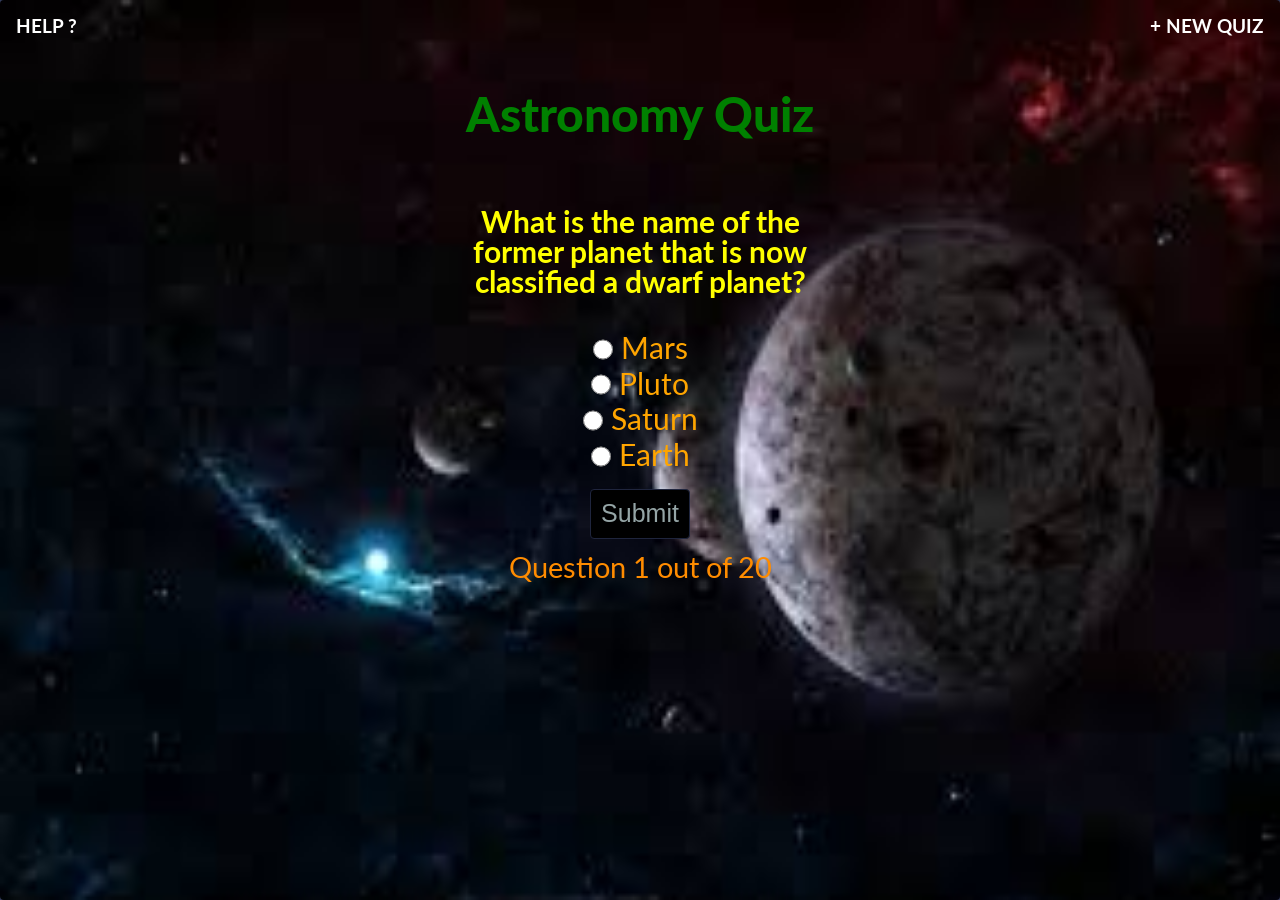
==== index.html @ 9f6614e5 "fixed lay out added background img, changed font sizes & colors" ====
<!DOCTYPE html>
<html lang="en">
	<head>

		<title>Quizz APP</title>

		<!-- Meta Tags -->
		<meta charset="utf-8"/>
		
		<!-- Stylesheets -->
		<link rel="stylesheet" href="styles/reset.css">
		<link href='http://fonts.googleapis.com/css?family=Lato:400,700,900,900italic' rel='stylesheet' type='text/css'>
		<link rel="stylesheet" href="styles/style.css"/> 

		<!-- JavaScript -->
		<script src="http://ajax.googleapis.com/ajax/libs/jquery/1.10.2/jquery.min.js"></script>
		<script type="text/javascript" src="js/app.js"></script>
	
	</head>
	<body>
		
		<header> <!--Header -->

			<!-- Top Navigation -->
			<nav> 
				<ul class="clearfix">
					<li><a class="what" href="#">Help ?</a></li>
					<li><a class="new" href="#">+ New Quiz</a></li>
				</ul>
			</nav>
			
			<!-- Modal Information Box -->
			<div class="overlay" id="modal">
				<div class="content">
					<h3>What do I do?</h3>
					<div>
						<p>Astronomy Quiz.  The Quiz goes like this: </p>
						<ul>
							<li>1. Select an <strong>Answer </strong> from one of the multiple choice possibilities.</li>
							<li>2. You need to <strong>Receive</strong> a score of 70% to pass.</li>
							<li>3. You will see your <strong>Score</strong> as you progress.</li>
						</ul>
						<p>So, Are you ready?</p>
						<a class="close" href="#">Got It!</a>
					</div>
				</div>
			</div>

			<!-- logo text -->
			<h1>Astronomy Quiz</h1>

		</header>

		<section class="game"> <!-- Guessing Section -->
			
			<h2 id="feedback">What is the name of the former planet that is now classified a dwarf planet? </h2>

			<form>
				
				<input  type = "radio" name="Answer_A" value="Pluto"> Mars <br>
				<input type = "radio" name="Answer_A" value="Pluto"> Pluto <br>
				<input  type = "radio" name="Answer_A" value="Pluto"> Saturn <br>
				<input  type = "radio" name="Answer_A" value="Pluto"> Earth <br>
      			<input type="submit" id="guessButton" class="button" name="submit" value="Submit"/>
			</form>
			
      		<p>Question <span id="score">1</span> out of 20</p>
			
			<ul id="guessList" class="guessBox clearfix">
	

			</ul>

		</section>
	</body>
</html>
---- styles/style.css ----
/*---------------------------------------------------------------------------------
   Common Styles
---------------------------------------------------------------------------------*/
/*float styles*/
.clearfix:before,
.clearfix:after {
    content: " "; /* 1 */
    display: table; /* 2 */
}

.clearfix:after {
    clear: both;
}

* {
	-webkit-box-sizing: border-box;
	-moz-box-sizing: border-box;
	box-sizing: border-box;
}

html {
	width: 100%;
	height: 100%;
	background-color: #394264;
}

body {
	position: relative;
	width: 100%;
	height: 100%;
	margin: 0 auto;
	font-family: 'Lato', Calibri, Arial, sans-serif;
	background-image:url('../images/quizz1.jpg');
	background-size: 100% 100%;
	text-align: center;
	-webkit-border-radius: 4px;
	-moz-border-radius: 4px;
	border-radius: 4px;
	-webkit-box-shadow: 0px 0px 3px rgba(0, 0, 0, 0.3);
	-moz-box-shadow: 0px 0px 3px rgba(0, 0, 0, 0.3);
	box-shadow: 0px 0px 3px rgba(0, 0, 0, 0.3);
}

a {
	text-decoration: none;
	color: black;
}

ul li {	
	display: inline;
}

/*---------------------------------------------------------------------------------
   Header Styles
---------------------------------------------------------------------------------*/

nav {
	position: relative;
	height: 10%;
	padding: 1em;
}

nav ul li {
	text-transform: uppercase;
	font-weight: 700;
	font-size: 1.2em;
}

nav ul li:first-child {
	float: left;
}

nav ul li:last-child {
	float: right;
}

nav a {

	color: #fff;
}

h1 {
	font-weight: 900;
	font-size: 3em;
	padding: 0.8em;
	color: green;

}

/*style for hidden modal*/
.overlay {
	width: 100%;
	height: 100%;
	color: #fff;
	background: #e74c3c;
	position: absolute;
	top: 0;
	left: 0;
	margin: 0;
	z-index: 1000;
	display: none;
}

.content {
	color: #fff;
	background: #e74c3c;
	position: relative;
	height: auto;
	width: 600px;
	border-radius: 3px;
	top: 15%;
	margin: auto auto;
	border: 1px solid rgba(0,0,0,0.1);
}

.content h3 {
	margin: 0;
	padding: 0.4em;
	text-align: center;
	font-size: 2.4em;
	font-weight: 300;
	opacity: 0.8;
	background: rgba(0,0,0,0.1);
	border-radius: 3px 3px 0 0;
}

.content > div {
	padding: 15px 40px 30px;
	margin: 0;
	font-weight: 300;
	font-size: 1.15em;
}

.content > div p {
	margin: 0;
	padding: 10px 0;
	line-height: 2em;
	text-align: justify;
}

.content > div ul {
	margin-bottom: -30px;
	padding: 0 0 30px 20px;
	text-align: left;
}

.content > div ul li {
	padding: 5px 0;
	display: block;	
	list-style-type: disc;
	line-height: 1.5em;
}

.content > div ul li strong{
	text-decoration: underline;
}

.content > div a {
	font-size: 0.8em;
	background: #1F253D;
	color: #95a5a6;
	padding: 0.5em 2em;
	margin-bottom: 50px;
	border-radius: 3px;
}

/*---------------------------------------------------------------------------------
   Game Section Styles
---------------------------------------------------------------------------------*/

.game {
	position: relative;
	
	width: 380px;
	height: 380px;
	-webkit-border-radius: 4px;
	-moz-border-radius: 4px;
	border-radius: 4px;
	margin: 0 auto;



 

}

h2 {
	margin: 0 auto;	
	
	padding: 1em 0.4em;
	font-size: 1.5em;
	font-weight: 400;
	display: block;
	line-height: 1em;
	border-top-left-radius: 4px;
	border-top-right-radius: 4px;
	color: yellow;
	font-size: 30px;
	font-weight: bold;
}

.game p {
	margin-top: 0.5em;
	font-size: 1.8em;
	padding-bottom: 0.5em;
	color:darkorange;
}

#count {
	color: #f39c12;
	font-weight: 700;
	font-size: 1.5em;
}


form {
display: inline-block;
margin: 0 auto;
text-align: center;
color: orange;

font-size: 30px;
}

input {
	width: 20px;
	height: 25px;
	
	padding: 0.8em 0;
	margin: 0.8em auto 0;
	background: #50597b;
   vertical-align: bottom;;
  
	color: #fff;
	border: solid 1px #1f253d;
	-webkit-border-radius: 4px;
	-moz-border-radius: 4px;
	border-radius: 4px;
}

input.button {
	width: 100px;
	height: 50px;
	background: black;
	color: #95a5a6;
	font-size: 2em;
	padding: 0.2em;
	font-size: 25px;
	-webkit-transition: background 1s ease-in-out;
	-moz-transition: background 1s ease-in-out;
	-ms-transition: background 1s ease-in-out;
	-o-transition: background 1s ease-in-out;
	transition: background 1s ease-in-out;
}

input.button:hover {
	background: #e64c65;
	color: #fff;
	-webkit-transition: background 1s ease-in-out;
	-moz-transition: background 1s ease-in-out;
	-ms-transition: background 1s ease-in-out;
	-o-transition: background 1s ease-in-out;
	transition: background 1s ease-in-out;
	cursor: pointer;
}

input label{
	text-align: left;
	padding: 0.2em;
	font-size: 2.5em;
	font-weight: bold;
	color: red;
   
}

input:focus {
	outline: none !important;
}

::-webkit-input-placeholder {
   color: #95a5a6;
}

:-moz-placeholder { /* Firefox 18- */
   color: #95a5a6;
}

::-moz-placeholder {  /* Firefox 19+ */
   color: #95a5a6; 
}

:-ms-input-placeholder {  
   color: #95a5a6; 
}




.hot {
	
	background-color: black;
	
}


h2#feedback.cold{


background-color: blue;

}
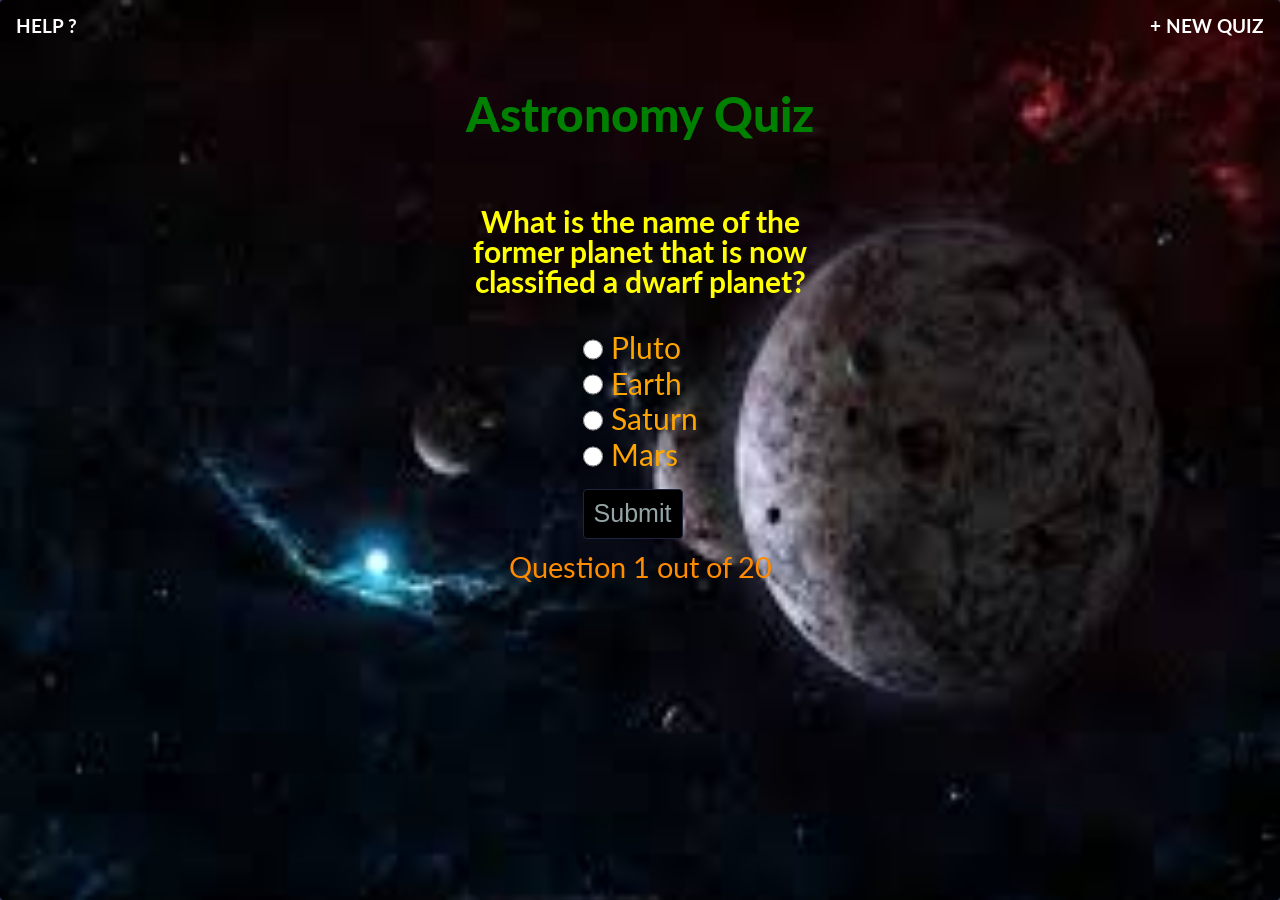
==== commit ac02ce85: "updated questions ddd" ====
--- a/index.html
+++ b/index.html
@@ -56,14 +56,16 @@
 			<h2 id="feedback">What is the name of the former planet that is now classified a dwarf planet? </h2>
 
 			<form>
-				
-				<input  type = "radio" name="Answer_A" value="Pluto"> Mars <br>
-				<input type = "radio" name="Answer_A" value="Pluto"> Pluto <br>
-				<input  type = "radio" name="Answer_A" value="Pluto"> Saturn <br>
-				<input  type = "radio" name="Answer_A" value="Pluto"> Earth <br>
-      			<input type="submit" id="guessButton" class="button" name="submit" value="Submit"/>
+			
+				<input  type="hidden" name "Answer" value="0">
+				<input  type = "radio" name="Answer" value="A"> Pluto <br>
+				<input  type = "radio" name="Answer" value="B"> Earth <br>
+				<input  type = "radio" name="Answer" value="C"> Saturn <br>
+				<input  type = "radio" name="Answer" value="D"> Mars <br>
+      		
+      		<input type="submit" id="guessButton" class="button" name="submit" value="Submit"/> 
 			</form>
-			
+		
       		<p>Question <span id="score">1</span> out of 20</p>
 			
 			<ul id="guessList" class="guessBox clearfix">
--- a/styles/style.css
+++ b/styles/style.css
@@ -216,8 +216,9 @@
 form {
 display: inline-block;
 margin: 0 auto;
-text-align: center;
+text-align: left;
 color: orange;
+
 
 font-size: 30px;
 }
